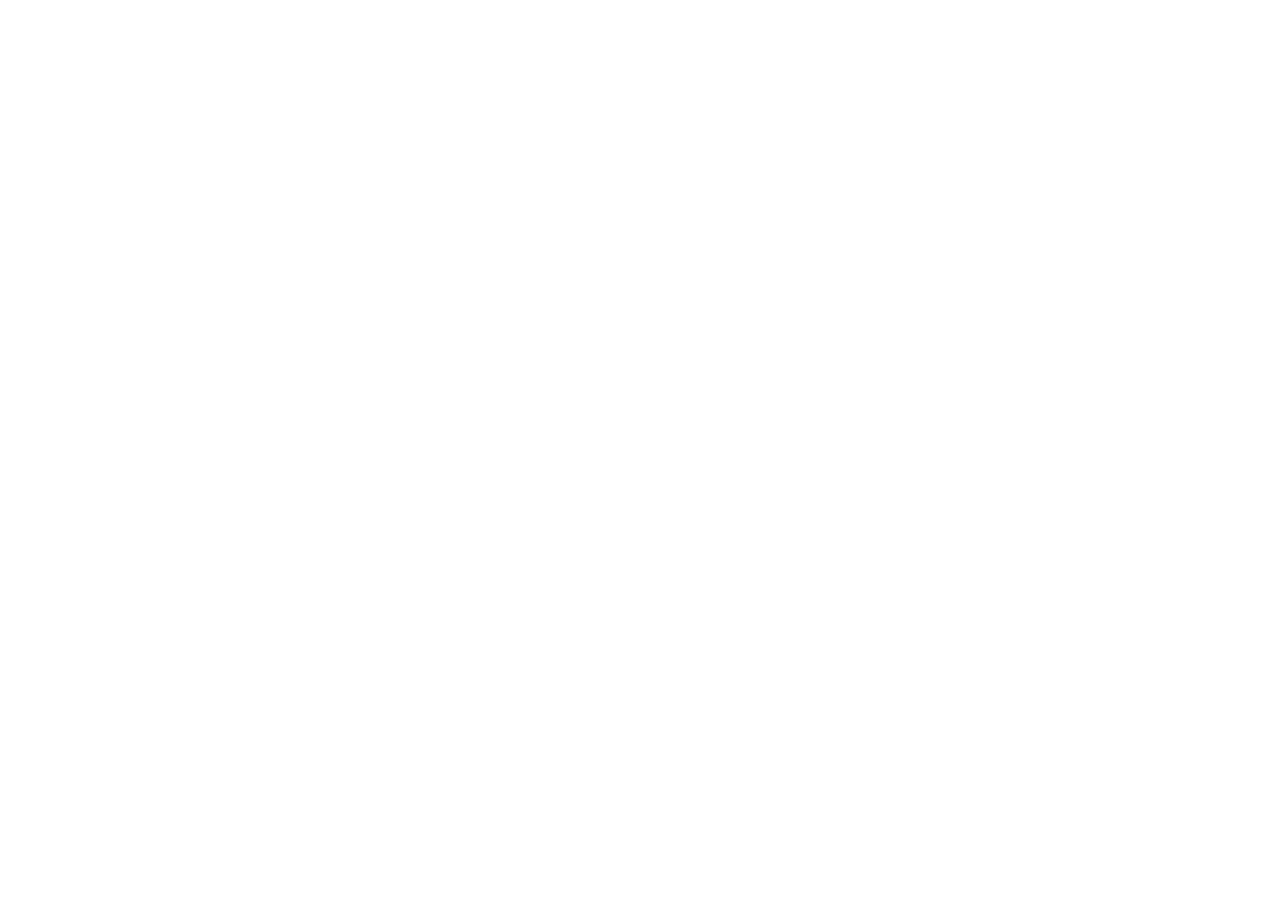
==== videos/caepia-2021/index.html @ 7ccaa06f "Fix routing in video" ====
<!DOCTYPE html>
<html lang="en">
<head>
  <title>Caepia 21 - Jizt</title>
  <meta charset="utf-8">
  <meta name="viewport" content="width=device-width, initial-scale=1">
  <meta http-equiv="X-UA-Compatible" content="IE=edge">
  <meta name="description" content="Official Jizt website">
  <meta name="keywords" content="Jizt, AI, Summarization">
  <meta name="author" content="Diego Miguel">
  <link rel="stylesheet" href="../assets/css/main.css">
  <link rel="icon" type="image/png" href="../assets/img/favicon.png"/>
</head>
<body>
    <iframe src="https://www.youtube.com/embed/rbFiT17UIDg" style="
        position: absolute;
        top: 0px;
        bottom: 0px;
        right: 0px;
        border: none;
        margin: 0;
        padding: 0;
        overflow: hidden;
        width: 100%;
        height: 100%;
    "></iframe>
</iframe>
</body>
</html>
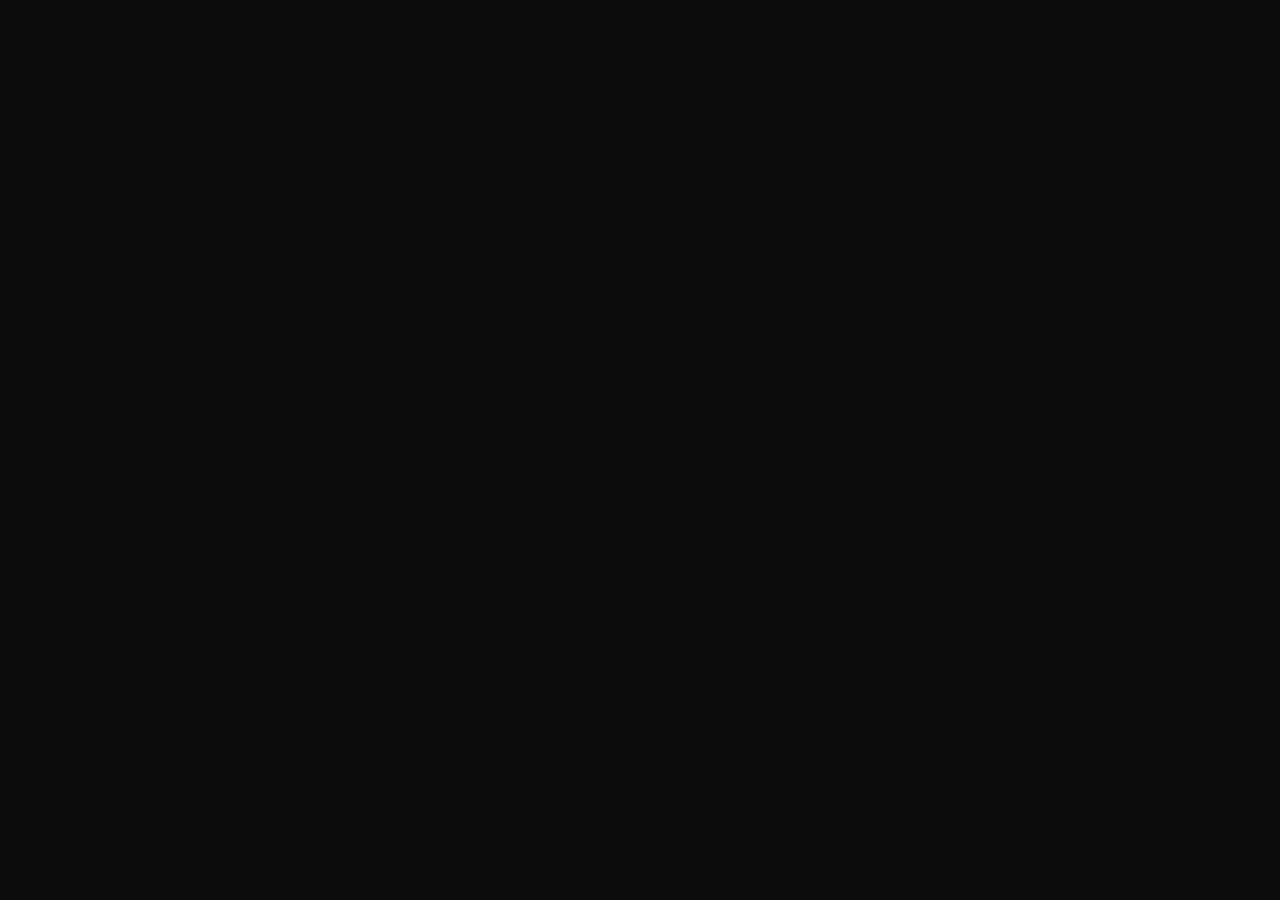
==== commit b3abd039: "Fix favicon in Caepia video" ====
--- a/videos/caepia-2021/index.html
+++ b/videos/caepia-2021/index.html
@@ -8,8 +8,8 @@
   <meta name="description" content="Official Jizt website">
   <meta name="keywords" content="Jizt, AI, Summarization">
   <meta name="author" content="Diego Miguel">
-  <link rel="stylesheet" href="../assets/css/main.css">
-  <link rel="icon" type="image/png" href="../assets/img/favicon.png"/>
+  <link rel="stylesheet" href="../../assets/css/main.css">
+  <link rel="icon" type="image/png" href="../../assets/img/favicon.png"/>
 </head>
 <body>
     <iframe src="https://www.youtube.com/embed/rbFiT17UIDg" style="
--- a/assets/css/main.css
+++ b/assets/css/main.css
@@ -0,0 +1,1042 @@
+@font-face{
+    font-family:'Kanit';
+    src:local("☺"),url("fonts/Kanit-Black.ttf") format("truetype");
+    font-weight:900;
+    font-style:normal
+}
+@font-face{
+    font-family:'Kanit';
+    src:local("☺"),url("fonts/Kanit-Bold.ttf") format("truetype");
+    font-weight:700;
+    font-style:normal
+}
+@font-face{
+    font-family:'Kanit';
+    src:local("☺"),url("fonts/Kanit-Regular.ttf") format("truetype");
+    font-weight:400;
+    font-style:normal
+}
+@font-face{
+    font-family:'Kanit';
+    src:local("☺"),url("fonts/Kanit-Light.ttf") format("truetype");
+    font-weight:300;
+    font-style:normal
+}
+@font-face{
+    font-family:'Kanit';
+    src:local("☺"),url("fonts/Kanit-ExtraLight.ttf") format("truetype");
+    font-weight:200;
+    font-style:normal
+}
+/*! normalize.css v3.0.2 | MIT License | git.io/normalize */
+html{
+    font-family:sans-serif;
+    -ms-text-size-adjust:100%;
+    -webkit-text-size-adjust:100%
+}
+body{
+    margin:0
+}
+article,aside,details,figcaption,figure,footer,hgroup,main,menu,nav,section,summary{
+    display:block
+}
+audio,canvas,progress,video{
+    display:inline-block;
+    vertical-align:baseline
+}
+audio:not([controls]){
+    display:none;
+    height:0
+}
+[hidden],template{
+    display:none
+}
+a{
+    background-color:transparent;
+    display: inline-block;
+}
+a:active,a:hover{
+    outline:0
+}
+abbr[title]{
+    border-bottom:1px dotted
+}
+b,strong{
+    font-weight:bold
+}
+dfn{
+    font-style:italic
+}
+h1{
+    font-size:2em;
+    margin:0.67em 0
+}
+mark{
+    background:#ff0;
+    color:#000
+}
+small{
+    font-size:80%
+}
+sub,sup{
+    font-size:75%;
+    line-height:0;
+    position:relative;
+    vertical-align:baseline
+}
+sup{
+    top:-0.5em
+}
+sub{
+    bottom:-0.25em
+}
+img{
+    border:0
+}
+svg:not(:root){
+    overflow:hidden
+}
+figure{
+    margin:1em 40px
+}
+hr{
+    box-sizing:content-box;
+    height:0
+}
+pre{
+    overflow:auto
+}
+code,kbd,pre,samp{
+    font-family:monospace, monospace;
+    font-size:1em
+}
+button,input,optgroup,select,textarea{
+    color:inherit;
+    font:inherit;
+    margin:0
+}
+button{
+    overflow:visible
+}
+button,select{
+    text-transform:none
+}
+button,html input[type="button"],input[type="reset"],input[type="submit"]{
+    -webkit-appearance:button;
+    cursor:pointer
+}
+button[disabled],html input[disabled]{
+    cursor:default
+}
+button::-moz-focus-inner,input::-moz-focus-inner{
+    border:0;
+    padding:0
+}
+input{
+    line-height:normal
+}
+input[type="checkbox"],input[type="radio"]{
+    box-sizing:border-box;
+    padding:0
+}
+input[type="number"]::-webkit-inner-spin-button,input[type="number"]::-webkit-outer-spin-button{
+    height:auto
+}
+input[type="search"]{
+    -webkit-appearance:textfield;
+    box-sizing:content-box
+}
+input[type="search"]::-webkit-search-cancel-button,input[type="search"]::-webkit-search-decoration{
+    -webkit-appearance:none
+}
+fieldset{
+    border:1px solid #c0c0c0;
+    margin:0 2px;
+    padding:0.35em 0.625em 0.75em
+}
+legend{
+    border:0;
+    padding:0
+}
+textarea{
+    overflow:auto
+}
+optgroup{
+    font-weight:bold
+}
+table{
+    border-collapse:collapse;
+    border-spacing:0
+}
+td,th{
+    padding:0
+}
+::-moz-selection{
+    background:#FFF498
+}
+::selection{
+    background:#FFF498
+}
+::-moz-selection{
+    background:#FFF498
+}
+img::-moz-selection{
+    background:transparent
+}
+img::selection{
+    background:transparent
+}
+img::-moz-selection{
+    background:transparent
+}
+body{
+    -webkit-tap-highlight-color:#FFF498
+}
+body{
+    background-color:#0c0c0c;
+    font-size:14px;
+    line-height:1.6;
+    font-family:"Kanit",sans-serif;
+    color:#fff;
+    -webkit-font-smoothing:antialiased;
+    -webkit-text-size-adjust:100%
+}
+.l-viewport{
+    position:relative;
+    width:100%;
+    height:100vh;
+    box-shadow:0 0 45px 5px rgba(0,0,0,0.85);
+    overflow:hidden
+}
+.l-wrapper{
+    position: absolute;
+    width: 100%;
+    max-width:95%;
+    height: 95%;
+    margin:0 10% 0 5%;
+    display: flex;
+    bottom: 0;
+}
+.l-side-nav{
+    position: relative;
+    margin-right: 13vw;
+    left:0;
+    display:-webkit-box;
+    display:-webkit-flex;
+    display:-ms-flexbox;
+    display:flex;
+    height:100%;
+    -webkit-box-align:center;
+    -webkit-align-items:center;
+    -ms-flex-align:center;
+    align-items: center;
+}
+.l-side-nav::after{
+    content:"";
+    position:absolute;
+    top:50%;
+    right:0;
+    -webkit-transform:translateY(-50%);
+    transform:translateY(-50%);
+    width:2px;
+    height:70%;
+    max-height:750px;
+    background-color:#555;
+    opacity:.35;
+    z-index:1;
+}
+
+.l-main-content{
+    position:relative;
+    width:100%;
+    height:100%;
+    margin:0;
+    padding:0;
+    list-style:none
+}
+.l-section{
+    position:absolute;
+    width:100%;
+    height:100%
+}
+.section{
+    opacity:0;
+    visibility:hidden;
+    -webkit-transition:opacity .4s ease-in-out,visibility 0s .4s;
+    transition:opacity .4s ease-in-out,visibility 0s .4s
+}
+.section--is-active{
+    opacity:1;
+    visibility:visible;
+    z-index:1;
+    -webkit-transition:opacity .4s ease-in-out .4s;
+    transition:opacity .4s ease-in-out .4s
+}
+.section--next{
+    -webkit-transform:translateY(-45px);
+    transform:translateY(-45px);
+    -webkit-transition:-webkit-transform .4s ease-in-out;
+    transition:-webkit-transform .4s ease-in-out;
+    transition:transform .4s ease-in-out;
+    transition:transform .4s ease-in-out, -webkit-transform .4s ease-in-out
+}
+.section--prev{
+    -webkit-transform:translateY(45px);
+    transform:translateY(45px);
+    -webkit-transition:-webkit-transform .4s ease-in-out;
+    transition:-webkit-transform .4s ease-in-out;
+    transition:transform .4s ease-in-out;
+    transition:transform .4s ease-in-out, -webkit-transform .4s ease-in-out
+}
+.header {
+    position: absolute;
+    top: 2%;
+    left:0;
+    width:100%;
+    height:20px;
+    display: flex;
+    z-index: 10;
+}
+
+.header a,
+.header img {
+    color: white;
+    text-decoration: white;
+    opacity: 0.8;
+    -webkit-transition: opacity 10ms ease-in-out;
+    transition: opacity 200ms ease-in-out;
+}
+
+.header a:hover,
+.header img:hover {
+    opacity: 1;
+}
+
+.header .header-jizt {
+    margin-left: 25px;
+    cursor: pointer;
+}
+
+.header .header-docs-github {
+    display: flex;
+    margin-right: 25px;
+    position: absolute;
+    right: 0;
+    white-space: nowrap;
+    justify-content: space-between;
+    font-size: 0.95rem;
+}
+
+.header .header-docs-github a:not(:last-child) {
+    margin-right: 25px;
+}
+
+.header a {
+    height: 100%;
+    width: auto;
+}
+
+.header img {
+    height: 100%;
+    width: auto;
+}
+
+.footer {
+    width: 100%;
+    position: absolute;
+    bottom: 10px;
+    display: none;
+    flex-direction: column;
+    align-items: center;
+    justify-content: center;
+    opacity: 0.8;
+    z-index: 1;
+}
+
+.footer .swipe-up-icon {
+    height: 0.7rem;
+    margin-bottom: 2px;
+}
+
+.side-nav{
+    position:relative;
+    display:-webkit-box;
+    display:-webkit-flex;
+    display:-ms-flexbox;
+    display:flex;
+    width:120px;
+    height:70%;
+    max-height:750px;
+    -webkit-box-orient:vertical;
+    -webkit-box-direction:normal;
+    -webkit-flex-direction:column;
+    -ms-flex-direction:column;
+    flex-direction:column;
+    -webkit-justify-content:space-around;
+    -ms-flex-pack:distribute;
+    justify-content:space-around;
+    padding:0;
+    z-index:10;
+    text-align: right;
+    list-style: none;
+}
+
+.side-nav>li{
+    position:relative;
+    margin-left: -2px;
+    color:#fff;
+    cursor:pointer;
+}
+
+.side-nav>li span{
+    position:relative;
+    display: inline list-item;
+    color:#fff;
+    font-size:14px;
+    opacity:0.6;
+    font-size: 1rem;
+}
+
+.side-nav>li span::after{
+    margin: 0px -1.2px 2px 20px;
+    width: 4px;
+    height: 4px;
+    content: '';
+    display: inline-block;
+    -moz-border-radius: 7.5px;
+    -webkit-border-radius: 7.5px;
+    border-radius: 7.5px;
+    background-color: #ffffff;
+    z-index: 2;
+    opacity: 0.8;
+}
+
+.side-nav>li.is-active span::after{
+    background-color:#3367FE;
+    opacity: 1;
+}
+
+.side-nav li.is-active{
+    -webkit-transition:color .4s ease-in-out;
+    transition:color .4s ease-in-out;
+    font-weight: 600;
+}
+
+.side-nav li.is-active span{
+    opacity:1;
+    visibility:visible;
+    -webkit-transition:opacity .4s ease-in-out;
+    transition:opacity .4s ease-in-out;
+}
+.side-nav li.is-active::before{
+    left:-33px;
+}
+.intro{
+    position:relative;
+    display:-webkit-box;
+    display:-webkit-flex;
+    display:-ms-flexbox;
+    display:flex;
+    height:100%;
+    -webkit-box-orient:vertical;
+    -webkit-box-direction:normal;
+    -webkit-flex-direction:column;
+    -ms-flex-direction:column;
+    flex-direction:column;
+    -webkit-box-pack:center;
+    -webkit-justify-content:center;
+    -ms-flex-pack:center;
+    justify-content:center;
+}
+.intro--banner{
+    position:relative;
+    height: 80%;
+    display: flex;
+    margin-top: -35px;
+    align-items: center;
+}
+
+.intro--banner * {
+    position: relative;
+}
+.intro--banner h1{
+    margin-top: 0px;
+    font-size:68px;
+    font-weight: 500;
+    line-height:1;
+    z-index:1
+}
+.intro--banner h1:not(:last-child) {
+    width: 100%;
+    margin-bottom: 0px;
+    font-weight: 200;
+    font-size: 3.7em;
+}
+
+.intro--banner .cover {
+    display: flex;
+    widt100%;
+    align-items: center;
+}
+
+.intro--banner .intro-message {
+    max-width: 100%;
+    white-space: nowrap;
+    z-index: 1;
+}
+
+.intro--banner .intro-visual {
+    right: 0;
+    height: 80vh;
+    width: auto;
+    pointer-events: none;
+    -webkit-transform:translateX(-20%);
+    transform: translateX(-20%);
+}
+
+.intro-message .badges {
+    position: relative;
+    width: 77%;
+    height: 47px;
+    margin: 0px;
+    display: inline-block;
+}
+
+.intro-message .badges a {
+    height: 100%;
+}
+
+.intro-message .badges a:last-child {
+    position: absolute;
+    right: 0;
+}
+
+.intro--banner .google-play-badge,
+.intro--banner .browser-badge {
+    height: 47px;
+    opacity: 0.85;
+    -webkit-transition: opacity 150ms ease-in-out;
+    transition: opacity 150ms ease-in-out;
+}
+
+
+.intro--banner .google-play-badge:hover,
+.intro--banner .browser-badge:hover {
+    opacity: 1;
+}
+.intro--options{
+    display:-webkit-box;
+    display:-webkit-flex;
+    display:-ms-flexbox;
+    display:flex;
+    -webkit-box-pack:justify;
+    -webkit-justify-content:space-between;
+    -ms-flex-pack:justify;
+    justify-content:space-between;
+    margin:0;
+    padding:0;
+    list-style:none
+}
+.intro--options>a{
+    max-width:250px;
+    text-decoration:none;
+    color:#282828;
+    -webkit-transition:color .2s ease-in-out;
+    transition:color .2s ease-in-out
+}
+.intro--options>a:hover{
+    color:#fff
+}
+.intro--options h3{
+    font-size:16px;
+    text-transform:uppercase
+}
+.intro--options p{
+    margin-bottom:0
+}
+
+.screenshot{
+    position:relative;
+    display:-webkit-box;
+    display:-webkit-flex;
+    display:-ms-flexbox;
+    display:flex;
+    width:960px;
+    max-width:80%;
+    height:100%;
+    -webkit-box-orient:vertical;
+    -webkit-box-direction:normal;
+    -webkit-flex-direction:column;
+    -ms-flex-direction:column;
+    flex-direction:column;
+    -webkit-box-pack:center;
+    -webkit-justify-content:center;
+    -ms-flex-pack:center;
+    justify-content:center;
+    margin: 0 auto 0 0;
+}
+
+.screenshot h2{
+    margin:0 0 20px 0;
+    font-size: 2.5rem;
+    text-align: center;
+    font-weight: 500;
+}
+
+.screenshot--lockup{
+    position:relative;
+    height: 75%;
+}
+.screenshot--lockup .slider{
+    position:relative;
+    display:-webkit-box;
+    display:-webkit-flex;
+    display:-ms-flexbox;
+    display:flex;
+    width:80%;
+    height: 95%;
+    margin:0 auto;
+    padding:0;
+    list-style:none
+}
+.screenshot--lockup .slider--item{
+    position:absolute;
+    height: 100%;
+    display:none;
+    text-align:center
+}
+.screenshot--lockup .slider--item-title{
+    height: auto;
+    display: none;
+    margin-top: 10px;
+    margin-bottom: 0;
+    font-weight: 400;
+    font-size: 0.9rem;
+    text-transform:uppercase;
+    color: #fff;
+}
+.screenshot--lockup .slider--item-description{
+    display:none;
+    margin:0 auto;
+    font-weight: 300;
+    font-size: 1rem;
+}
+.screenshot--lockup .slider--item-image{
+    height: 100%;
+    width: 100%;
+    margin:0 auto;
+    overflow:hidden
+}
+.screenshot--lockup .slider--item-image img{
+    height: 100%;
+}
+.screenshot--lockup .slider--item-left{
+    height: 60%;
+    top:50%;
+    left:0;
+    -webkit-transform:translateY(-50%);
+    transform:translateY(-50%);
+    display:block;
+    filter: brightness(0.3);
+}
+.screenshot--lockup .slider--item-right{
+    height: 60%;
+    top:50%;
+    right:0;
+    -webkit-transform:translateY(-50%);
+    transform:translateY(-50%);
+    display:block;
+    filter: brightness(0.3);
+}
+
+.screenshot--lockup .slider--item-center{
+    position:relative;
+    width: 100%;
+    top:30px;
+    left:50%;
+    -webkit-transform:translateX(-50%);
+    transform:translateX(-50%);
+    display:block;
+    z-index: 1;
+}
+
+.screenshot--lockup .slider--item-center .slider--item-title{
+    display: block;
+    margin-top:25px;
+    font-size: 1.2rem;
+}
+.screenshot--lockup .slider--item-center .slider--item-description{
+    display:block;
+    color: #cecece;
+}
+.screenshot--lockup .slider--item-center .slider--item-image{
+    height: 80%;
+}
+.screenshot--lockup .slider--next,.screenshot--lockup .slider--prev{
+    position:absolute;
+    position: absolute;
+    top: 50%;
+    -ms-transform: translateY(-50%);
+    transform: translateY(-50%);
+    display:-webkit-box;
+    display:-webkit-flex;
+    display:-ms-flexbox;
+    display:flex;
+    width:50px;
+    height:50px;
+    -webkit-box-align:center;
+    -webkit-align-items:center;
+    -ms-flex-align:center;
+    align-items:center;
+    -webkit-box-pack:center;
+    -webkit-justify-content:center;
+    -ms-flex-pack:center;
+    justify-content:center;
+    background-color:#282828;
+    border-radius:50%;
+    cursor:pointer
+}
+.screenshot--lockup .slider--next svg,.screenshot--lockup .slider--prev svg{
+    width:20px;
+    fill:#fff
+}
+.screenshot--lockup .slider--next{
+    right:0
+}
+.screenshot--lockup .slider--prev{
+    left:0
+}
+
+.about,
+.contribute{
+    position: relative;
+    top:0;
+    left:0;
+    width:100%;
+    height:100%;
+    background-image:url("../img/contribute-visual.png");
+    background-position:center;
+    background-size:cover;
+    background-repeat:no-repeat
+}
+
+.about--lockup,
+.contribute--lockup {
+    position:relative;
+    display:-webkit-box;
+    display:-webkit-flex;
+    display:-ms-flexbox;
+    display:flex;
+    max-width:75%;
+    height:100%;
+    -webkit-box-align:center;
+    -webkit-align-items:center;
+    -ms-flex-align:center;
+    align-items:center;
+    justify-content: center;
+    margin:0 10% 0 0;
+    background: no-repeat bottom/100% url("../img/footer-bg.png");
+}
+
+.about--lockup .about-container,
+.contribute--lockup .contribute-container {
+    height: 100%;
+    width: 75%;
+    display: flex;
+    flex-direction: column;
+    align-items: center;
+    justify-content: center;
+    text-align: justify;
+}
+
+.about--lockup .about-container h2,
+.contribute--lockup .contribute-container h2 {
+    margin: -5% 0 5% 0;
+    font-size: 2.5rem;
+    font-weight: 500;
+    text-align: center;
+}
+
+.about--lockup .about-container p,
+.contribute--lockup .contribute-container p {
+    width: 80%;
+    font-size: 1.15rem;
+    font-weight: 300;
+}
+
+.about--lockup .about-container a {
+    color: white;
+    text-decoration: underline;
+}
+
+.contribute--lockup .contribute-container p:first-of-type {
+    font-weight: 600;
+}
+
+.contribute-container .links-container {
+    margin-top: 1%;
+    display: flex;
+    flex-direction: column;
+}
+
+.links-container a:not(:last-child) {
+    margin-bottom: 5%;
+}
+
+.links-container div {
+    display: flex;
+    align-items: center;
+    opacity: 1;
+    transition: opacity 200ms ease-in-out;
+}
+
+.links-container div:hover {
+    opacity: 0.83;
+}
+
+.links-container img {
+    width: 1rem;
+    margin-right: 15px;
+}
+
+.contribute-container span {
+    color: white;
+    text-decoration: none;
+    font-size: 1rem;
+}
+
+.caepia-container {
+    height: 100vh;
+    width: 100vw;
+    display: flex;
+    flex-direction: column;
+    align-items: center;
+    justify-content: center;
+    font-size: 1.1em;
+    text-align: center;
+}
+
+.caepia-container > .logo-container {
+    height: 4%;
+}
+
+.caepia-logo,
+.logo-container > a {
+    height: 100%;
+}
+
+.caepia-info {
+    margin: 15px;
+}
+
+@media (max-width: 1100px){
+    .l-side-nav {
+        display: none;
+    }
+
+    .footer {
+        display: flex;
+    }
+
+    .l-wrapper {
+        position: absolute;
+        width: 100%;
+        max-width: none;
+        margin: 0;
+    }
+
+    .screenshot {
+        margin: 0 auto;
+    }
+
+    .cover {
+        margin: 0 10%;
+    }
+
+    .about--lockup,
+    .contribute--lockup {
+        margin: 0 auto;
+        max-width: none;
+    }
+
+    .about--lockup .about-container,
+    .contribute--lockup .contribute-container {
+        margin: 0 auto;
+    }
+}
+
+@media (max-width: 800px){
+    .header {
+        position: relative;
+    }
+
+    .intro--banner {
+        justify-content: center;
+    }
+
+    .intro--banner h1:not(:last-child) {
+        font-size: 2rem;
+    }
+
+    .intro--banner h1:last-child {
+        font-size: 3rem;
+        margin-bottom: 20%;
+    }
+
+    .intro--banner .cover {
+        height: 100%;
+    }
+
+    .intro--banner {
+        height: 100%;
+    }
+
+    .intro-message .badges img {
+        opacity: 1;
+    }
+
+    .intro--banner .intro-message {
+        white-space: normal;
+    }
+
+    .intro-message .badges a:last-child {
+        position: relative;
+    }
+
+    .intro-message .badges .browser-badge {
+        margin-bottom: 10px;
+    }
+
+    .intro--banner .intro-visual {
+        position: absolute;
+        right: -58%;
+        -webkit-transform: none;
+        transform: none;
+        opacity: 0.8;
+        bottom: -2%;
+    }
+
+    .screenshot {
+        max-width: 95%;
+    }
+
+    .screenshot h2 {
+        font-size: 1.5rem;
+    }
+
+    .screenshot--lockup {
+        height: 60%;
+    }
+
+    .about--lockup,
+    .contribute--lockup {
+        max-width: 100%;
+        margin: 0;
+    }
+
+    .about--lockup .about-container,
+    .contribute--lockup .contribute-container {
+        width: 100%;
+    }
+
+    .contribute-container .links-container {
+        width: 60%;
+    }
+
+    .about--lockup .about-container h2,
+    .contribute--lockup .contribute-container h2 {
+        font-size: 1.5rem;
+    }
+
+    .about--lockup .about-container p,
+    .contribute--lockup .contribute-container p {
+        font-size: 1rem;
+    }
+}
+
+@media (min-aspect-ratio: 2/1) and (max-height: 600px) {
+    .intro--banner .cover {
+        width: 80%;
+    }
+
+    .intro--banner h1:last-child {
+        margin-bottom: 10%;
+    }
+
+    .intro--banner .intro-visual {
+        right: 0;
+        height: 100vh;
+    }
+
+    .screenshot h2 {
+        font-size: 1.5rem;
+        margin-bottom: 0;
+        margin-top: -10%;
+    }
+
+    .screenshot--lockup {
+        height: 60%;
+    }
+
+    .about--lockup,
+    .contribute--lockup {
+        max-width: 100%;
+    }
+
+    .about--lockup .about-container,
+    .contribute--lockup .contribute-container {
+        width: 100%;
+        margin: 0;
+    }
+
+    .about--lockup .about-container h2,
+    .contribute--lockup .contribute-container h2{
+        margin: 0;
+        font-size: 1.5rem;
+        font-weight: 600;
+    }
+
+    .about--lockup .about-container p,
+    .contribute--lockup .contribute-container p {
+        width: 90%;
+        margin: 1% 0;
+    }
+
+    .contribute-container .links-container {
+        width: 60%;
+        flex-direction: row;
+        flex-flow: wrap;
+    }
+
+    .links-container a:not(:last-child) {
+        margin-right: 5%;
+        margin-bottom: 2%;
+    }
+
+    .links-container a:nth-child(3) {
+        margin-right: 6.4%;
+    }
+
+}
+
+@media (max-width: 700px) and (max-height: 1000px){
+    .screenshot h2 {
+        margin-top: -20%;
+    }
+}
+
+@media (max-width: 400px) and (max-height: 620px){
+    .contribute--lockup .contribute-container p,
+    .contribute--lockup .contribute-container p {
+        width: 90%;
+        margin: 1% 0;
+    }
+
+    .contribute--lockup .contribute-container span {
+        font-size: 0.8rem;
+    }
+
+    .links-container a:not(:last-child) {
+        margin-bottom: 1%;
+    }
+}
